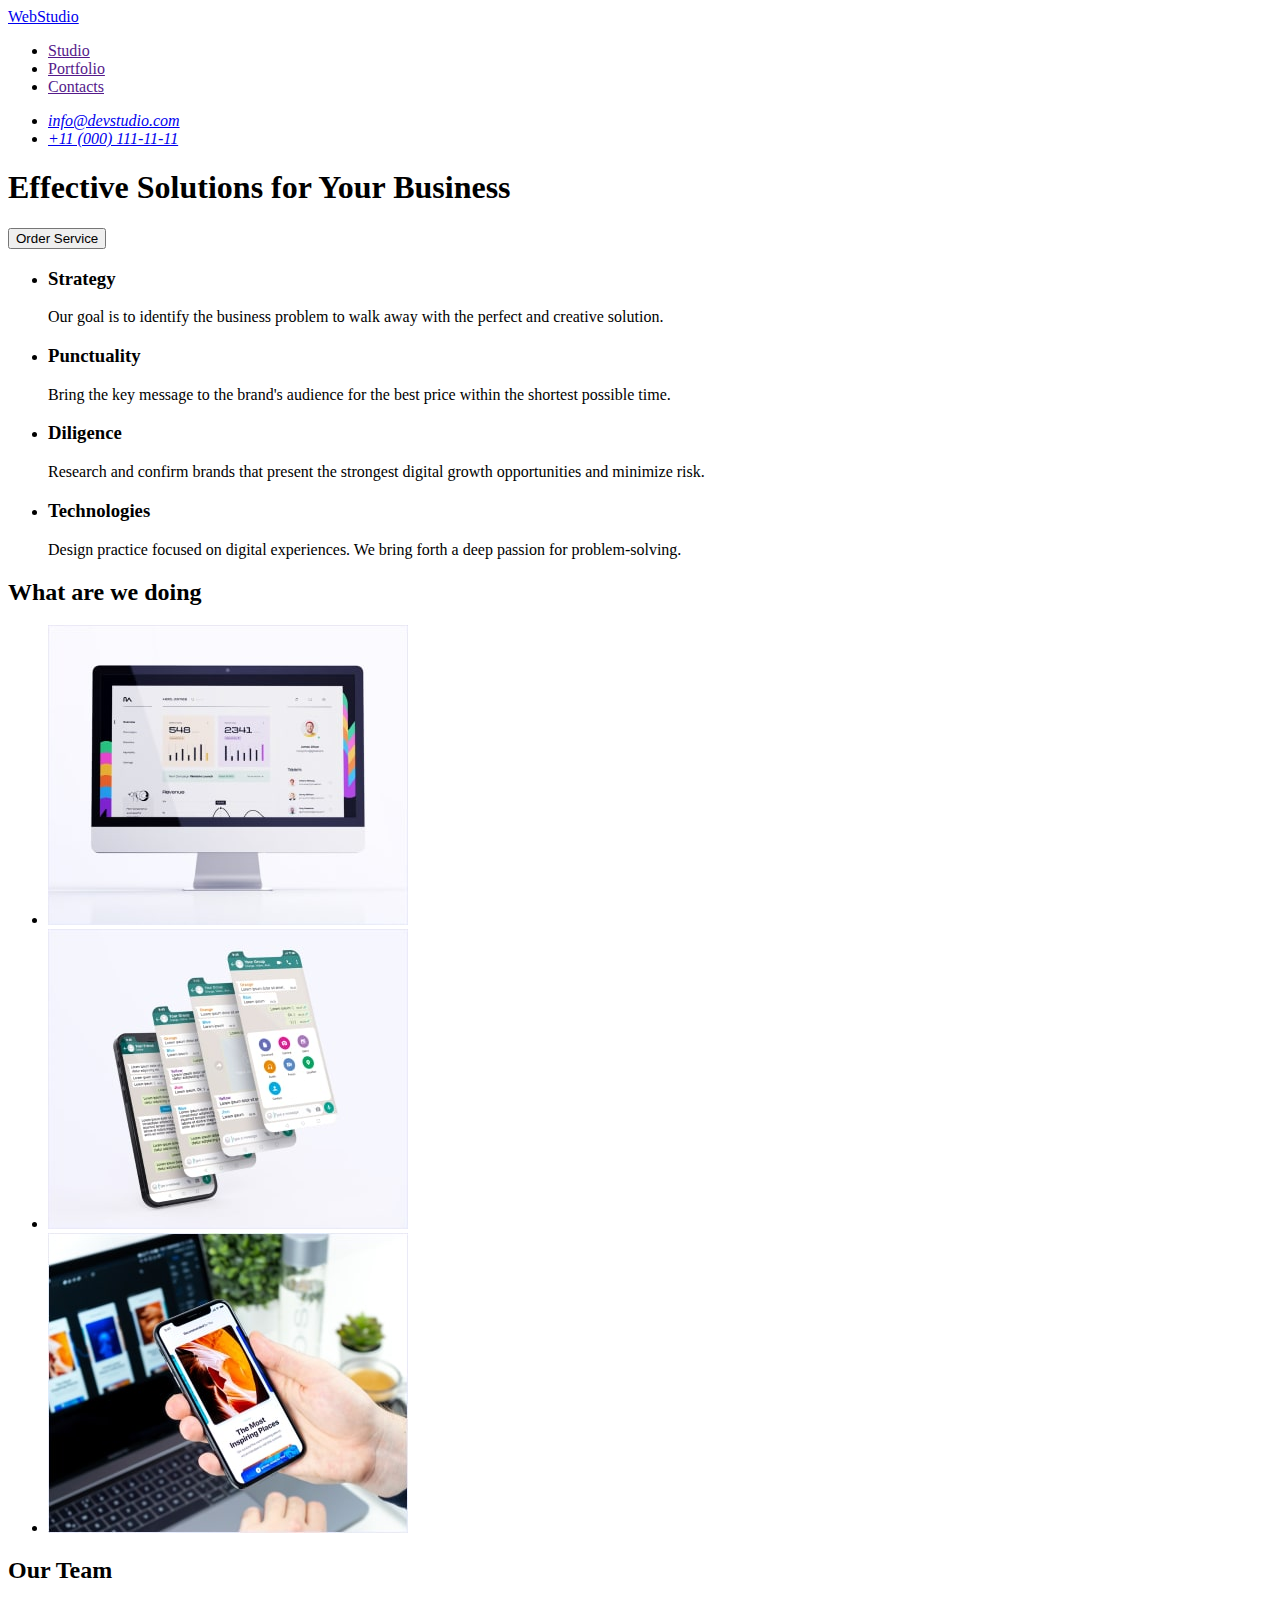
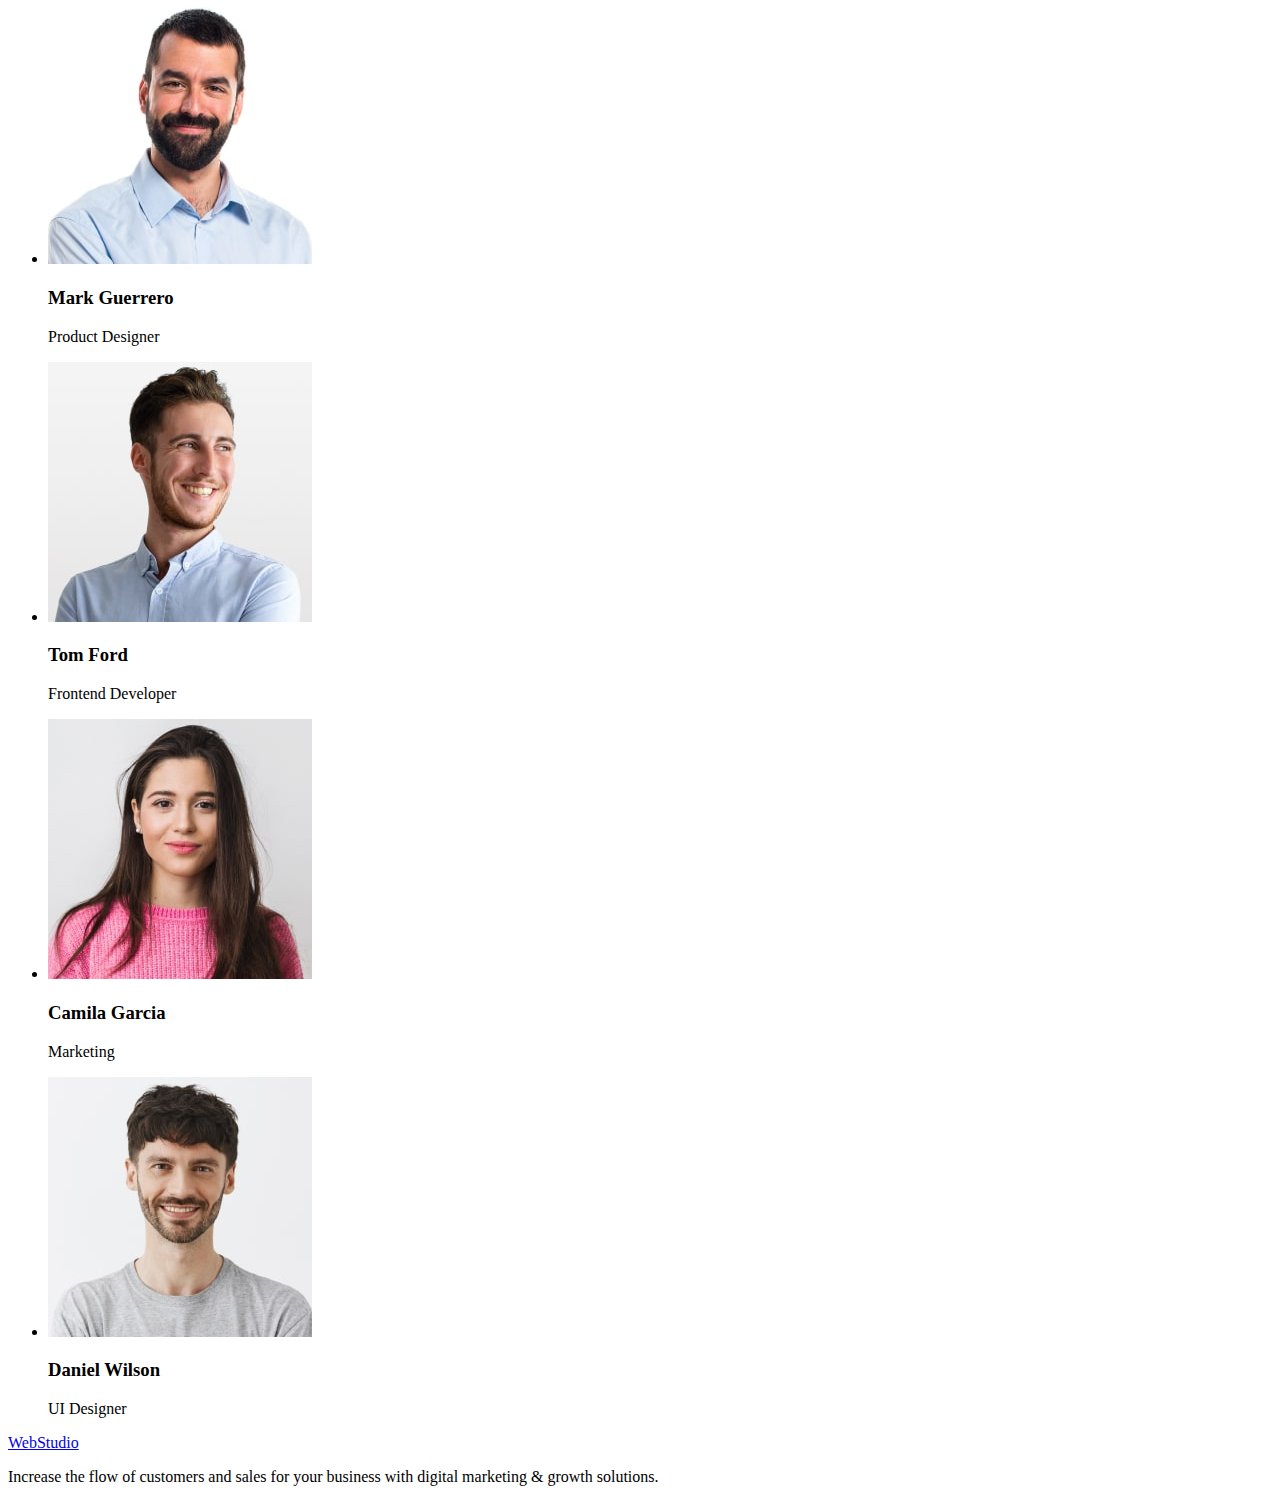
==== index.html @ 64b5d19a "Finished markup of file  portfolio.html" ====
<!DOCTYPE html>
<html lang="en">
  <head>
    <meta charset="UTF-8" />
    <meta http-equiv="X-UA-Compatible" content="IE=edge" />
    <meta name="viewport" content="width=device-width, initial-scale=1.0" />
    <title>WebStudio</title>
    <link rel="stylesheet" href="./css/styles.css" />
  </head>
  <body>
    <header>
      <nav>
        <a href="./index.html">WebStudio</a>
        <ul>
          <li><a href="">Studio</a></li>
          <li><a href="">Portfolio</a></li>
          <li><a href="">Contacts</a></li>
        </ul>
      </nav>
      <address>
        <ul>
          <li><a href="mailto:info@devstudio.com">info@devstudio.com</a></li>
          <li><a href="tel:+110001111111">+11 (000) 111-11-11</a></li>
        </ul>
      </address>
    </header>
    <main>
      <!-- Hero -->
      <section>
        <h1>Effective Solutions for Your Business</h1>
        <button type="button">Order Service</button>
      </section>
      <!-- Our advantages -->
      <section>
        <h2 hidden>Our advantages</h2>
        <ul>
          <li>
            <h3>Strategy</h3>
            <p>
              Our goal is to identify the business problem to walk away with the
              perfect and creative solution.
            </p>
          </li>
          <li>
            <h3>Punctuality</h3>
            <p>
              Bring the key message to the brand's audience for the best price
              within the shortest possible time.
            </p>
          </li>
          <li>
            <h3>Diligence</h3>
            <p>
              Research and confirm brands that present the strongest digital
              growth opportunities and minimize risk.
            </p>
          </li>
          <li>
            <h3>Technologies</h3>
            <p>
              Design practice focused on digital experiences. We bring forth a
              deep passion for problem-solving.
            </p>
          </li>
        </ul>
      </section>
      <!-- What are we doing -->
      <section>
        <h2>What are we doing</h2>
        <ul>
          <li>
            <img
              src="./images/img1-1.jpg"
              alt="Computer"
              width="360"
              height="300"
            />
          </li>
          <li>
            <img
              src="./images/img1-2.jpg"
              alt="Phone"
              width="360"
              height="300"
            />
          </li>
          <li>
            <img
              src="./images/img1-3.jpg"
              alt="Synchronization"
              width="360"
              height="300"
            />
          </li>
        </ul>
      </section>
      <!-- Our team -->
      <section>
        <h2>Our Team</h2>
        <ul>
          <li>
            <img
              src="./images/mark-guerrero.jpg"
              alt="Mark Guerrero"
              width="264"
              height="260"
            />
            <h3>Mark Guerrero</h3>
            <p>Product Designer</p>
          </li>
          <li>
            <img
              src="./images/tom-ford.jpg"
              alt="Tom Ford"
              width="264"
              height="260"
            />
            <h3>Tom Ford</h3>
            <p>Frontend Developer</p>
          </li>
          <li>
            <img
              src="./images/camila-garcia.jpg"
              alt="Camila Garcia"
              width="264"
              height="260"
            />
            <h3>Camila Garcia</h3>
            <p>Marketing</p>
          </li>
          <li>
            <img
              src="./images/daniel-wilson.jpg"
              alt="Daniel Wilson"
              width="264"
              height="260"
            />
            <h3>Daniel Wilson</h3>
            <p>UI Designer</p>
          </li>
        </ul>
      </section>
    </main>
    <footer>
      <a href="./index.html">WebStudio</a>
      <p>
        Increase the flow of customers and sales for your business with digital
        marketing & growth solutions.
      </p>
    </footer>
  </body>
</html>
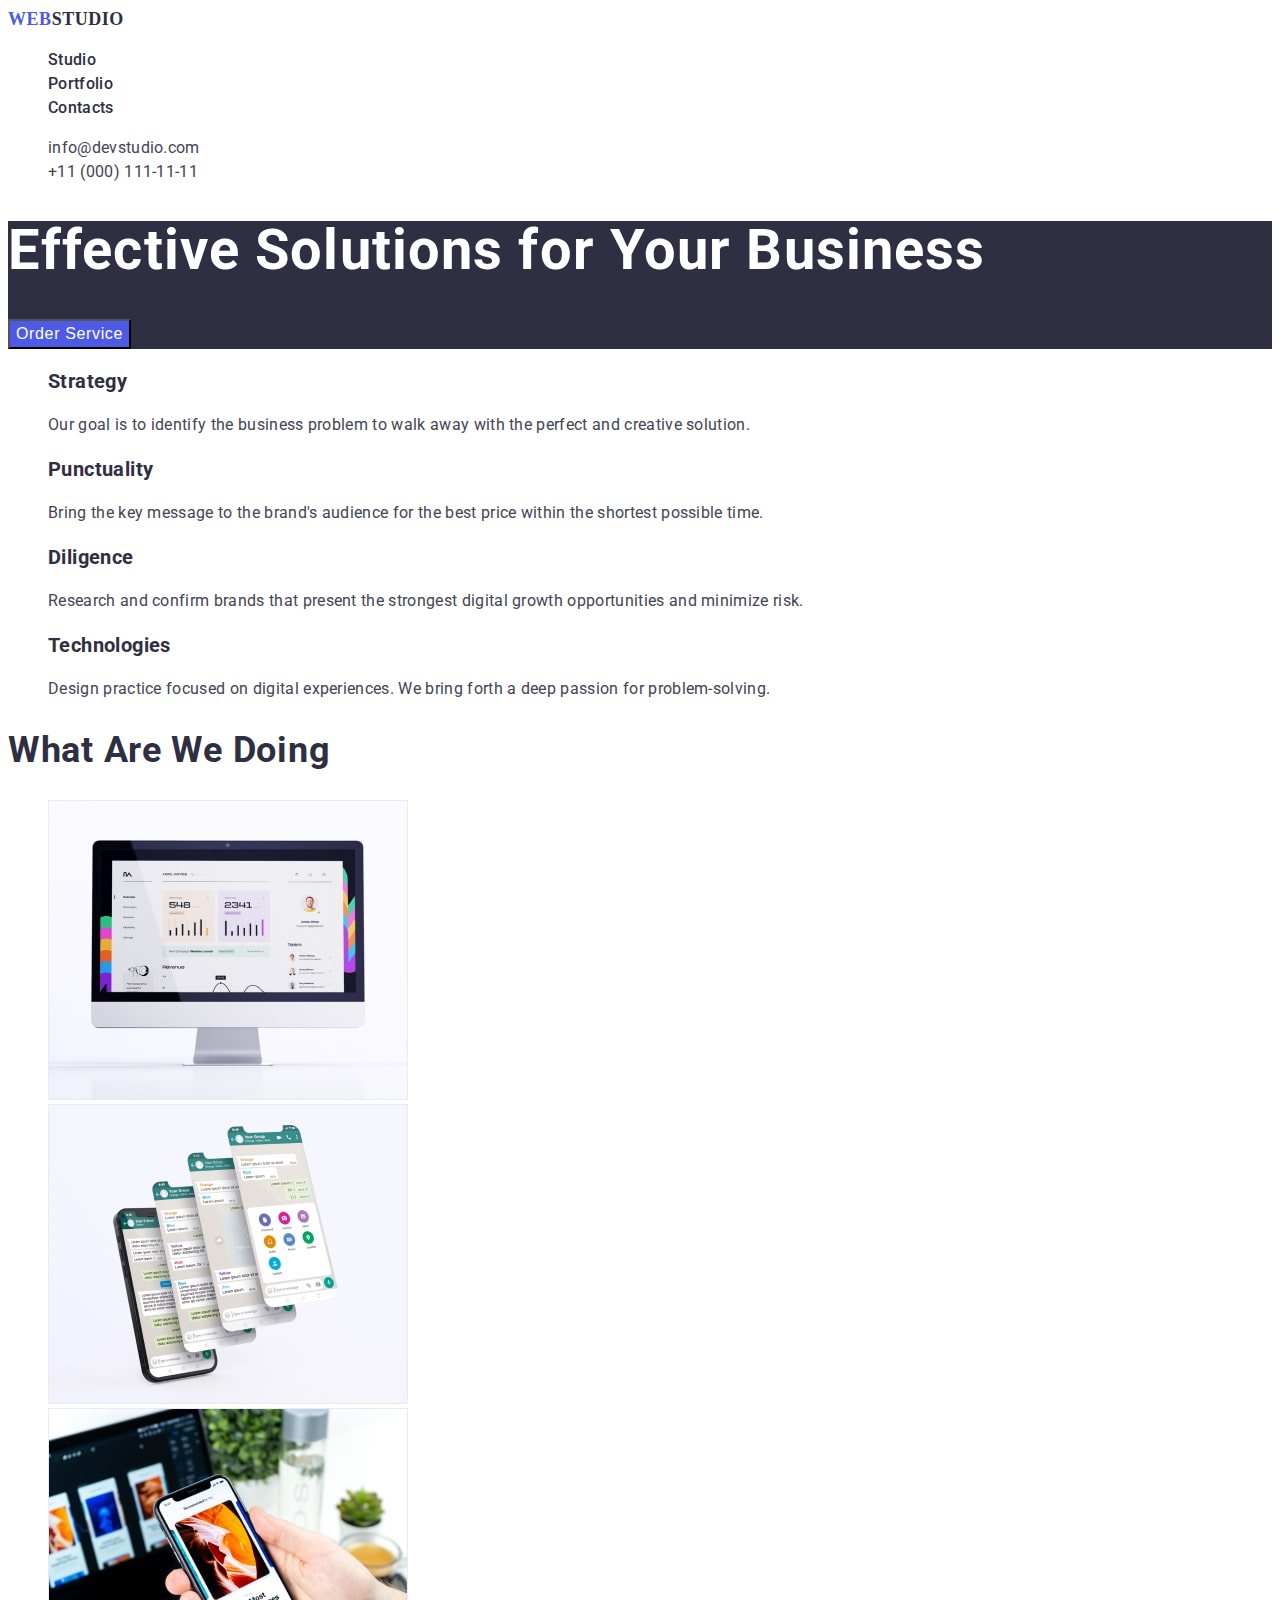
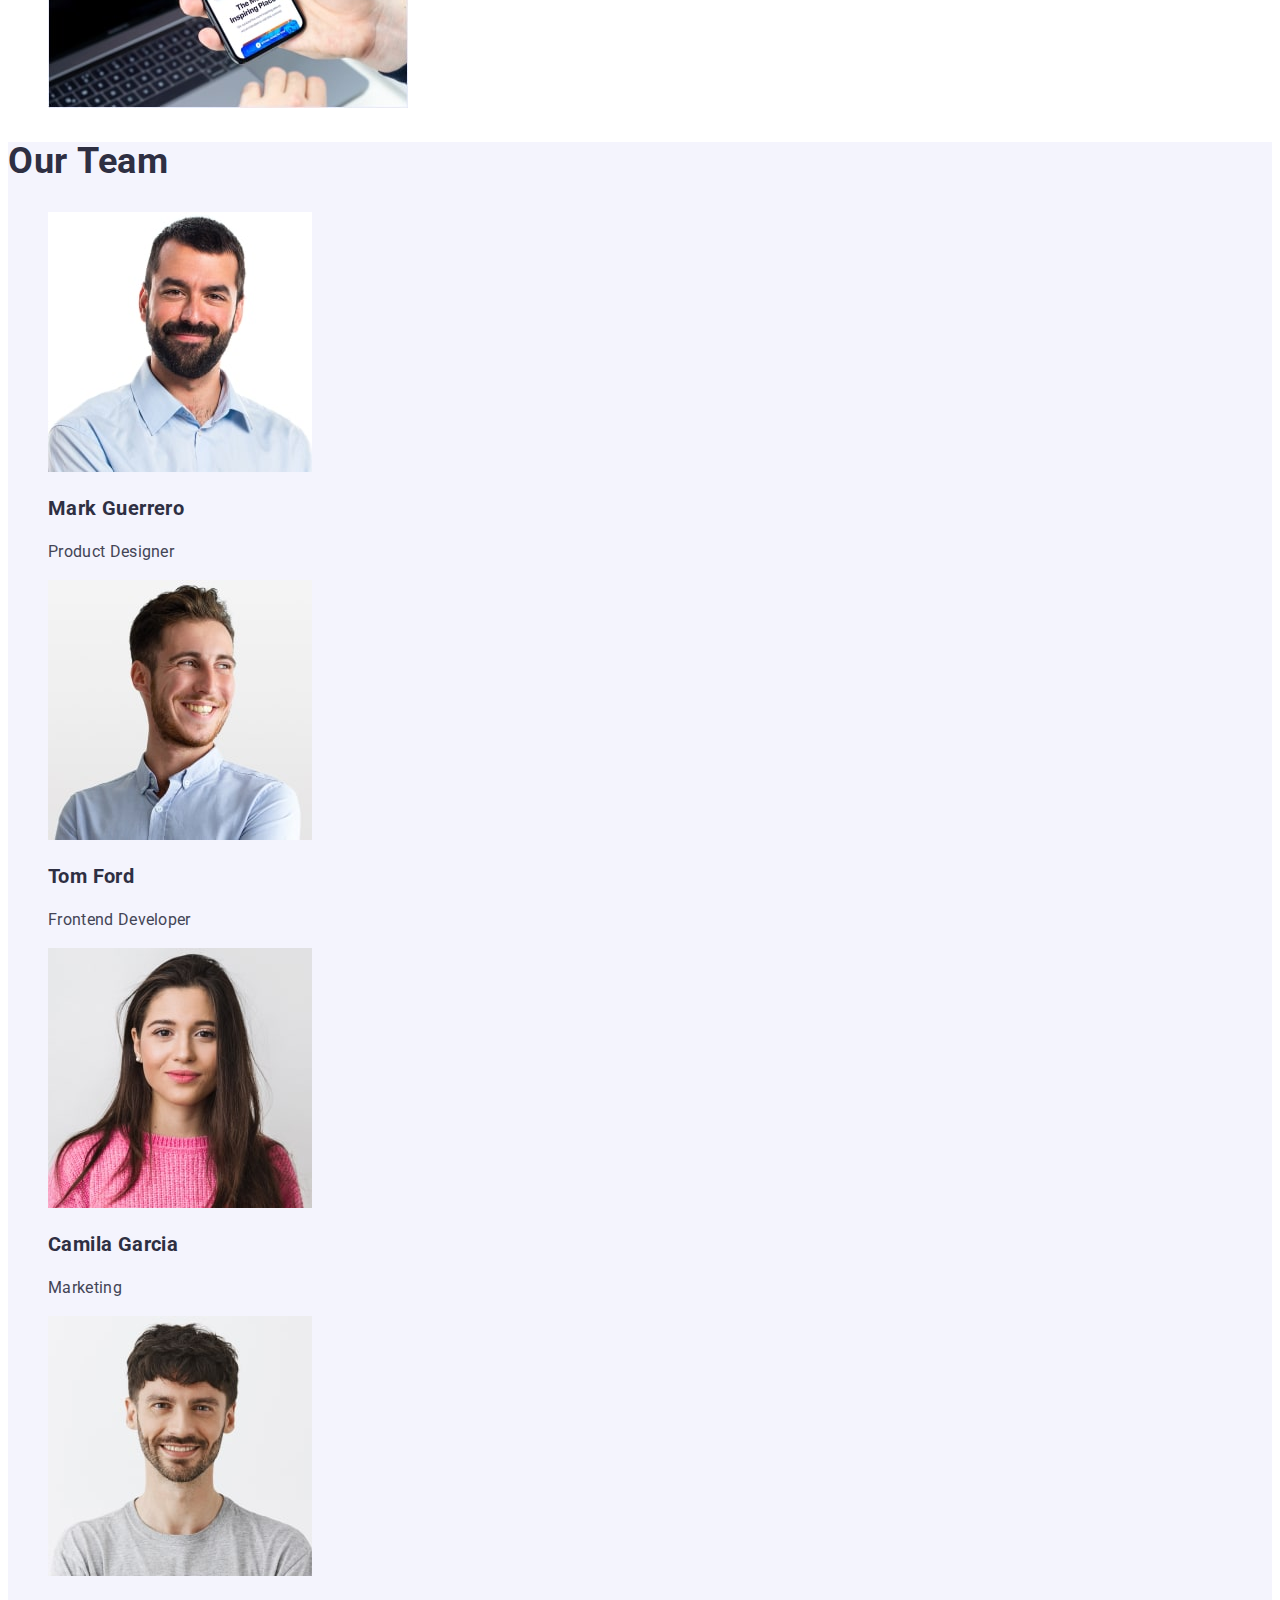
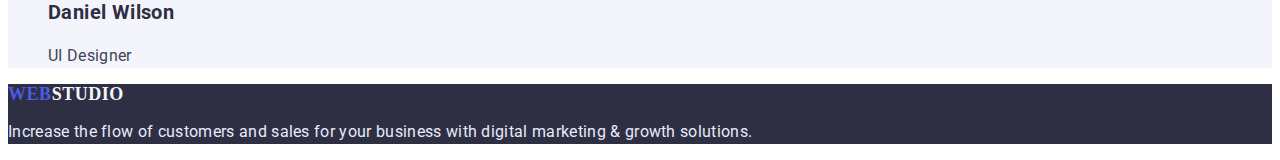
==== commit 7e8f6153: "1-st version" ====
--- a/index.html
+++ b/index.html
@@ -5,59 +5,82 @@
     <meta http-equiv="X-UA-Compatible" content="IE=edge" />
     <meta name="viewport" content="width=device-width, initial-scale=1.0" />
     <title>WebStudio</title>
+    <link rel="preconnect" href="https://fonts.googleapis.com" />
+    <link rel="preconnect" href="https://fonts.gstatic.com" crossorigin />
+    <link
+      href="https://fonts.googleapis.com/css2?family=Roboto+Slab:wght@800&family=Roboto:wght@400;500;700;900&display=swap"
+      rel="stylesheet"
+    />
     <link rel="stylesheet" href="./css/styles.css" />
   </head>
   <body>
-    <header>
-      <nav>
-        <a href="./index.html">WebStudio</a>
-        <ul>
-          <li><a href="">Studio</a></li>
-          <li><a href="">Portfolio</a></li>
-          <li><a href="">Contacts</a></li>
+    <header class="header">
+      <nav class="header-nav">
+        <a class="header-logo link" href="./index.html">
+          Web<span class="rightlogo-header">Studio</span></a
+        >
+        <ul class="header-list list">
+          <li class="header-item">
+            <a class="header-link link" href="">Studio</a>
+          </li>
+          <li class="header-item">
+            <a class="header-link link" href="">Portfolio</a>
+          </li>
+          <li class="header-item">
+            <a class="header-link link" href="">Contacts</a>
+          </li>
         </ul>
       </nav>
       <address>
-        <ul>
-          <li><a href="mailto:info@devstudio.com">info@devstudio.com</a></li>
-          <li><a href="tel:+110001111111">+11 (000) 111-11-11</a></li>
+        <ul class="address-list list">
+          <li>
+            <a class="address-mail link" href="mailto:info@devstudio.com"
+              >info@devstudio.com</a
+            >
+          </li>
+          <li>
+            <a class="address-tel link" href="tel:+110001111111"
+              >+11 (000) 111-11-11</a
+            >
+          </li>
         </ul>
       </address>
     </header>
     <main>
       <!-- Hero -->
-      <section>
-        <h1>Effective Solutions for Your Business</h1>
-        <button type="button">Order Service</button>
+      <section class="hero">
+        <h1 class="hero-title">Effective Solutions for Your Business</h1>
+        <button class="hero-btn" type="button">Order Service</button>
       </section>
+
       <!-- Our advantages -->
-      <section>
+      <section class="advantages">
         <h2 hidden>Our advantages</h2>
-        <ul>
-          <li>
-            <h3>Strategy</h3>
-            <p>
+        <ul class="advantages-list list">
+          <li class="advantages-item">
+            <h3 class="advantages-title">Strategy</h3>
+            <p class="advantages-text">
               Our goal is to identify the business problem to walk away with the
               perfect and creative solution.
             </p>
           </li>
-          <li>
-            <h3>Punctuality</h3>
-            <p>
+          <li class="advantages-item">
+            <h3 class="advantages-title">Punctuality</h3>
+            <p class="advantages-text">
               Bring the key message to the brand's audience for the best price
               within the shortest possible time.
             </p>
           </li>
-          <li>
-            <h3>Diligence</h3>
-            <p>
+          <li class="advantages-item">
+            <h3 class="advantages-title">Diligence</h3>
+            <p class="advantages-text">
               Research and confirm brands that present the strongest digital
               growth opportunities and minimize risk.
             </p>
           </li>
-          <li>
-            <h3>Technologies</h3>
-            <p>
+          <li class="advantages-list">
+            <h3 class="advantages-title">Technologies</h3>
+            <p class="advantages-text">
               Design practice focused on digital experiences. We bring forth a
               deep passion for problem-solving.
             </p>
@@ -66,8 +89,8 @@
       </section>
       <!-- What are we doing -->
       <section>
-        <h2>What are we doing</h2>
-        <ul>
+        <h2 class="doing-title">What are we doing</h2>
+        <ul class="list">
           <li>
             <img
               src="./images/img1-1.jpg"
@@ -95,55 +118,57 @@
         </ul>
       </section>
       <!-- Our team -->
-      <section>
-        <h2>Our Team</h2>
-        <ul>
-          <li>
+      <section class="team">
+        <h2 class="team-title">Our Team</h2>
+        <ul class="team-list list">
+          <li class="member-item">
             <img
               src="./images/mark-guerrero.jpg"
               alt="Mark Guerrero"
               width="264"
               height="260"
             />
-            <h3>Mark Guerrero</h3>
-            <p>Product Designer</p>
+            <h3 class="member-title">Mark Guerrero</h3>
+            <p class="member-text">Product Designer</p>
           </li>
-          <li>
+          <li class="member-item">
             <img
               src="./images/tom-ford.jpg"
               alt="Tom Ford"
               width="264"
               height="260"
             />
-            <h3>Tom Ford</h3>
-            <p>Frontend Developer</p>
+            <h3 class="member-title">Tom Ford</h3>
+            <p class="member-text">Frontend Developer</p>
           </li>
-          <li>
+          <li class="member-item">
             <img
               src="./images/camila-garcia.jpg"
               alt="Camila Garcia"
               width="264"
               height="260"
             />
-            <h3>Camila Garcia</h3>
-            <p>Marketing</p>
+            <h3 class="member-title">Camila Garcia</h3>
+            <p class="member-text">Marketing</p>
           </li>
-          <li>
+          <li class="member-item">
             <img
               src="./images/daniel-wilson.jpg"
               alt="Daniel Wilson"
               width="264"
               height="260"
             />
-            <h3>Daniel Wilson</h3>
-            <p>UI Designer</p>
+            <h3 class="member-title">Daniel Wilson</h3>
+            <p class="member-text">UI Designer</p>
           </li>
         </ul>
       </section>
     </main>
-    <footer>
-      <a href="./index.html">WebStudio</a>
-      <p>
+    <footer class="footer">
+      <a class="footer-logo link" href="./index.html"
+        >Web<span class="rightlogo-footer">Studio</span></a
+      >
+      <p class="footer-text">
         Increase the flow of customers and sales for your business with digital
         marketing & growth solutions.
       </p>
--- a/css/styles.css
+++ b/css/styles.css
@@ -0,0 +1,167 @@
+:root {
+  --leftpart-logo: #4d5ae5;
+  --rightlogo-header: #2e2f42;
+  --nav-text-color: #2e2f42;
+  --address-text-color: #434455;
+  --hov-foc: #404bbf;
+  --hero-footer-background: #2e2f42;
+  --hero-title: #ffffff;
+  --hero-btn-text: #ffffff;
+  --hero-btn-background: #4d5ae5;
+  --team-background: #f4f4fd;
+  --h2-title: #2e2f42;
+  --h3-title: #2e2f42;
+  --advantages-text: #434455;
+  --footer-text: #e7e9fc;
+  --rightlogo-footer: #f4f4fd;
+}
+
+body {
+  font-family: 'Roboto', sans-serif;
+  font-weight: 500;
+  font-style: normal;
+  background-color: #ffffff;
+}
+
+.link {
+  text-decoration: none;
+}
+
+.list {
+  list-style: none;
+}
+
+/* Menu nav, address */
+.header-logo {
+  font-family: 'Raleway';
+  font-weight: 800;
+  font-size: 18px;
+  line-height: 1.33;
+  align-items: center;
+  letter-spacing: 0.03em;
+  text-transform: uppercase;
+  color: var(--leftpart-logo);
+}
+
+.rightlogo-header {
+  font-family: 'Raleway';
+  font-weight: 800;
+  font-size: 18px;
+  line-height: 1.33;
+  align-items: center;
+  letter-spacing: 0.03em;
+  text-transform: uppercase;
+  color: var(--rightlogo-header);
+}
+
+.header-link {
+  font-size: 16px;
+  line-height: 1.5;
+  letter-spacing: 0.02em;
+  color: var(--nav-text-color);
+}
+
+.header-link:is(:hover, :focus),
+.address-mail:is(:hover, :focus),
+.address-tel:is(:hover, :focus) {
+  color: var(--hov-foc);
+}
+
+.address-mail,
+.address-tel {
+  font-style: normal;
+  font-weight: 400;
+  font-size: 16px;
+  line-height: 1.5;
+  letter-spacing: 0.02em;
+  color: var(--address-text-color);
+}
+
+/* Hero */
+.hero {
+  background-color: var(--hero-footer-background);
+}
+
+.hero-title {
+  font-weight: 700;
+  font-size: 56px;
+  line-height: 1.07;
+  letter-spacing: 0.02em;
+  color: var(--hero-title);
+}
+
+.hero-btn {
+  background-color: var(--hero-btn-background);
+  font-size: 16px;
+  line-height: 1.5;
+  letter-spacing: 0.04em;
+  color: var(--hero-btn-text);
+}
+
+.hero-btn:is(:hover, :focus) {
+  background-color: var(--hov-foc);
+}
+
+/* Our advantages */
+.advantages-title,
+.member-title {
+  font-size: 20px;
+  line-height: 1.2;
+  letter-spacing: 0.02em;
+  color: var(--h3-title);
+}
+
+.advantages-text,
+.member-text {
+  font-weight: 400;
+  font-size: 16px;
+  line-height: 1.5;
+  letter-spacing: 0.02em;
+  color: var(--advantages-text);
+}
+
+/* What are we doing, Our team */
+.team {
+  background-color: var(--team-background);
+}
+.doing-title,
+.team-title {
+  font-weight: 700;
+  font-size: 36px;
+  line-height: 1.1;
+  letter-spacing: 0.02em;
+  text-transform: capitalize;
+  color: var(--h2-title);
+}
+
+.footer {
+  background-color: var(--hero-footer-background);
+}
+
+.footer-logo,
+.rightlogo-footer {
+  font-family: 'Raleway';
+  font-style: normal;
+  font-weight: 800;
+  font-size: 18px;
+  line-height: 1.16;
+  align-items: center;
+  letter-spacing: 0.03em;
+  text-transform: uppercase;
+}
+
+.footer-logo {
+  color: var(--leftpart-logo);
+}
+
+.rightlogo-footer {
+  color: var(--rightlogo-footer);
+}
+
+.footer-text {
+  font-weight: 400;
+  font-size: 16px;
+  line-height: 1.5;
+  letter-spacing: 0.02em;
+  color: var(--footer-text);
+}
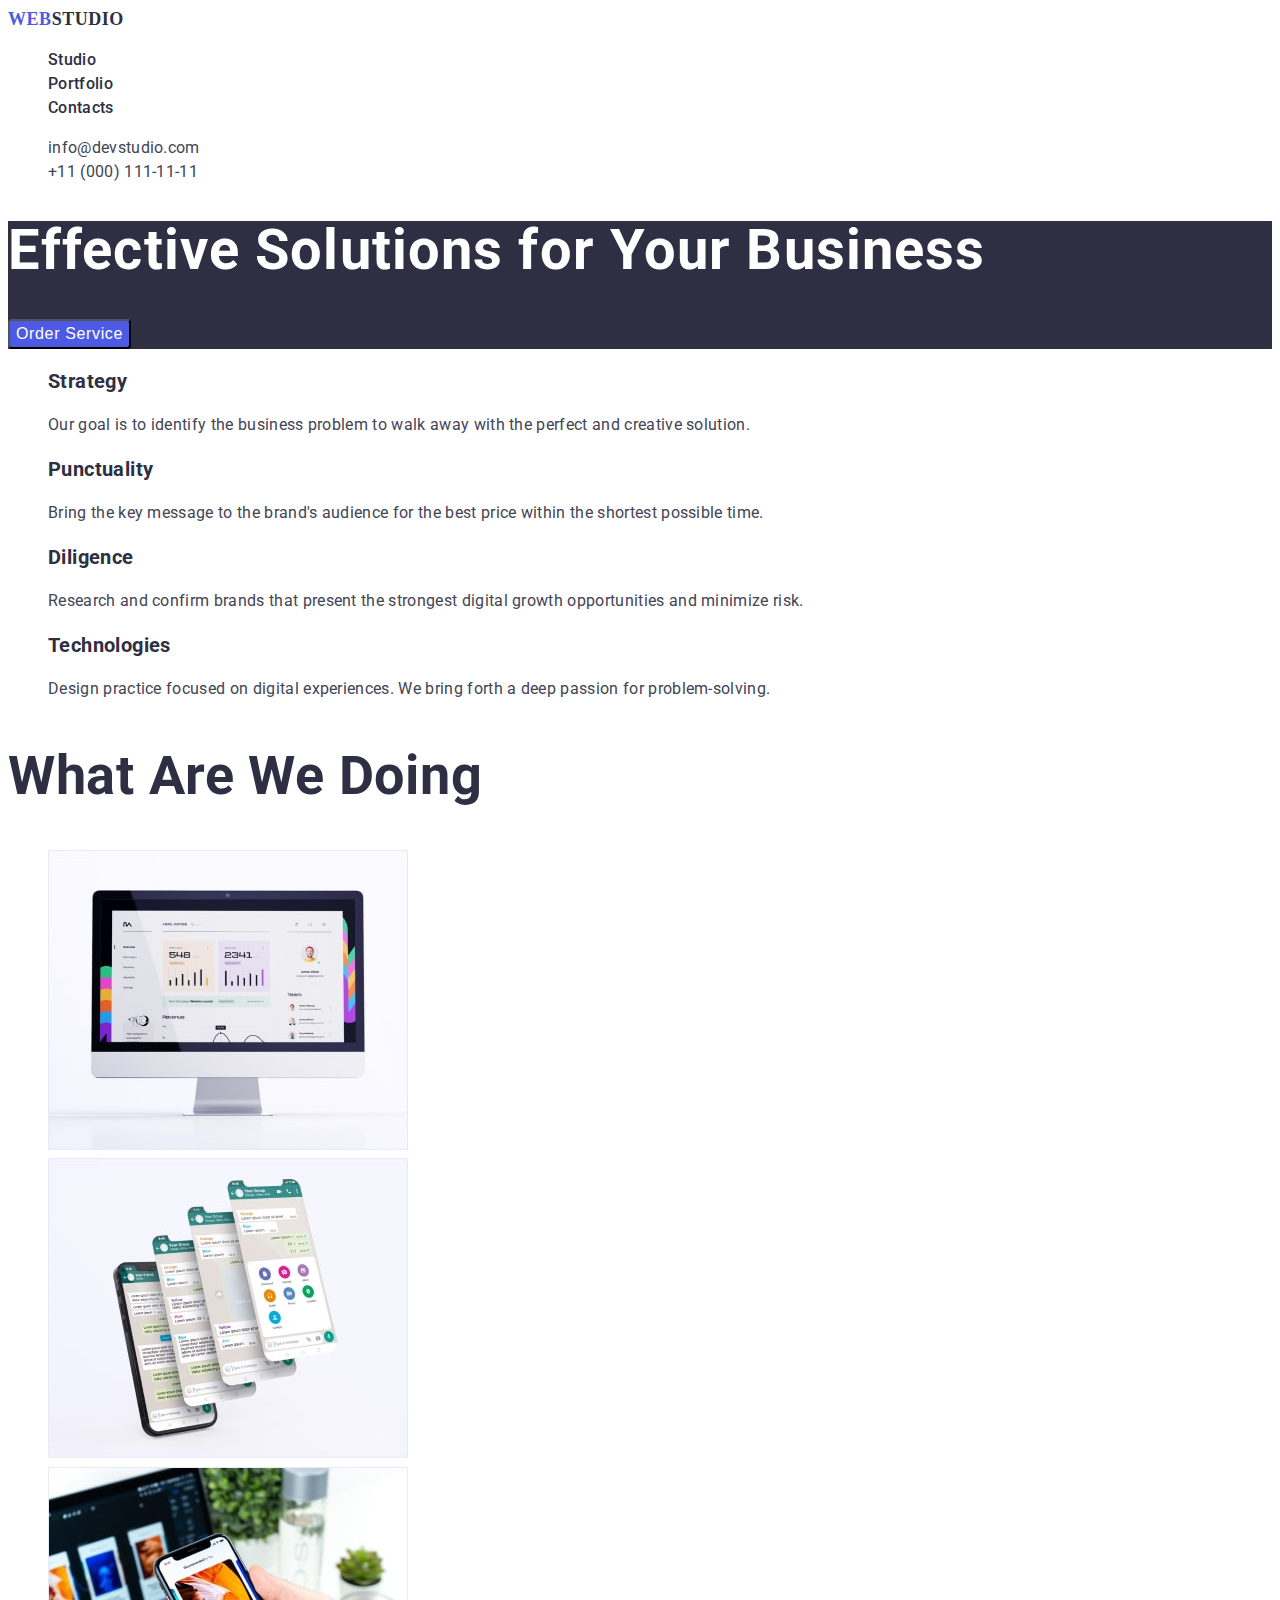
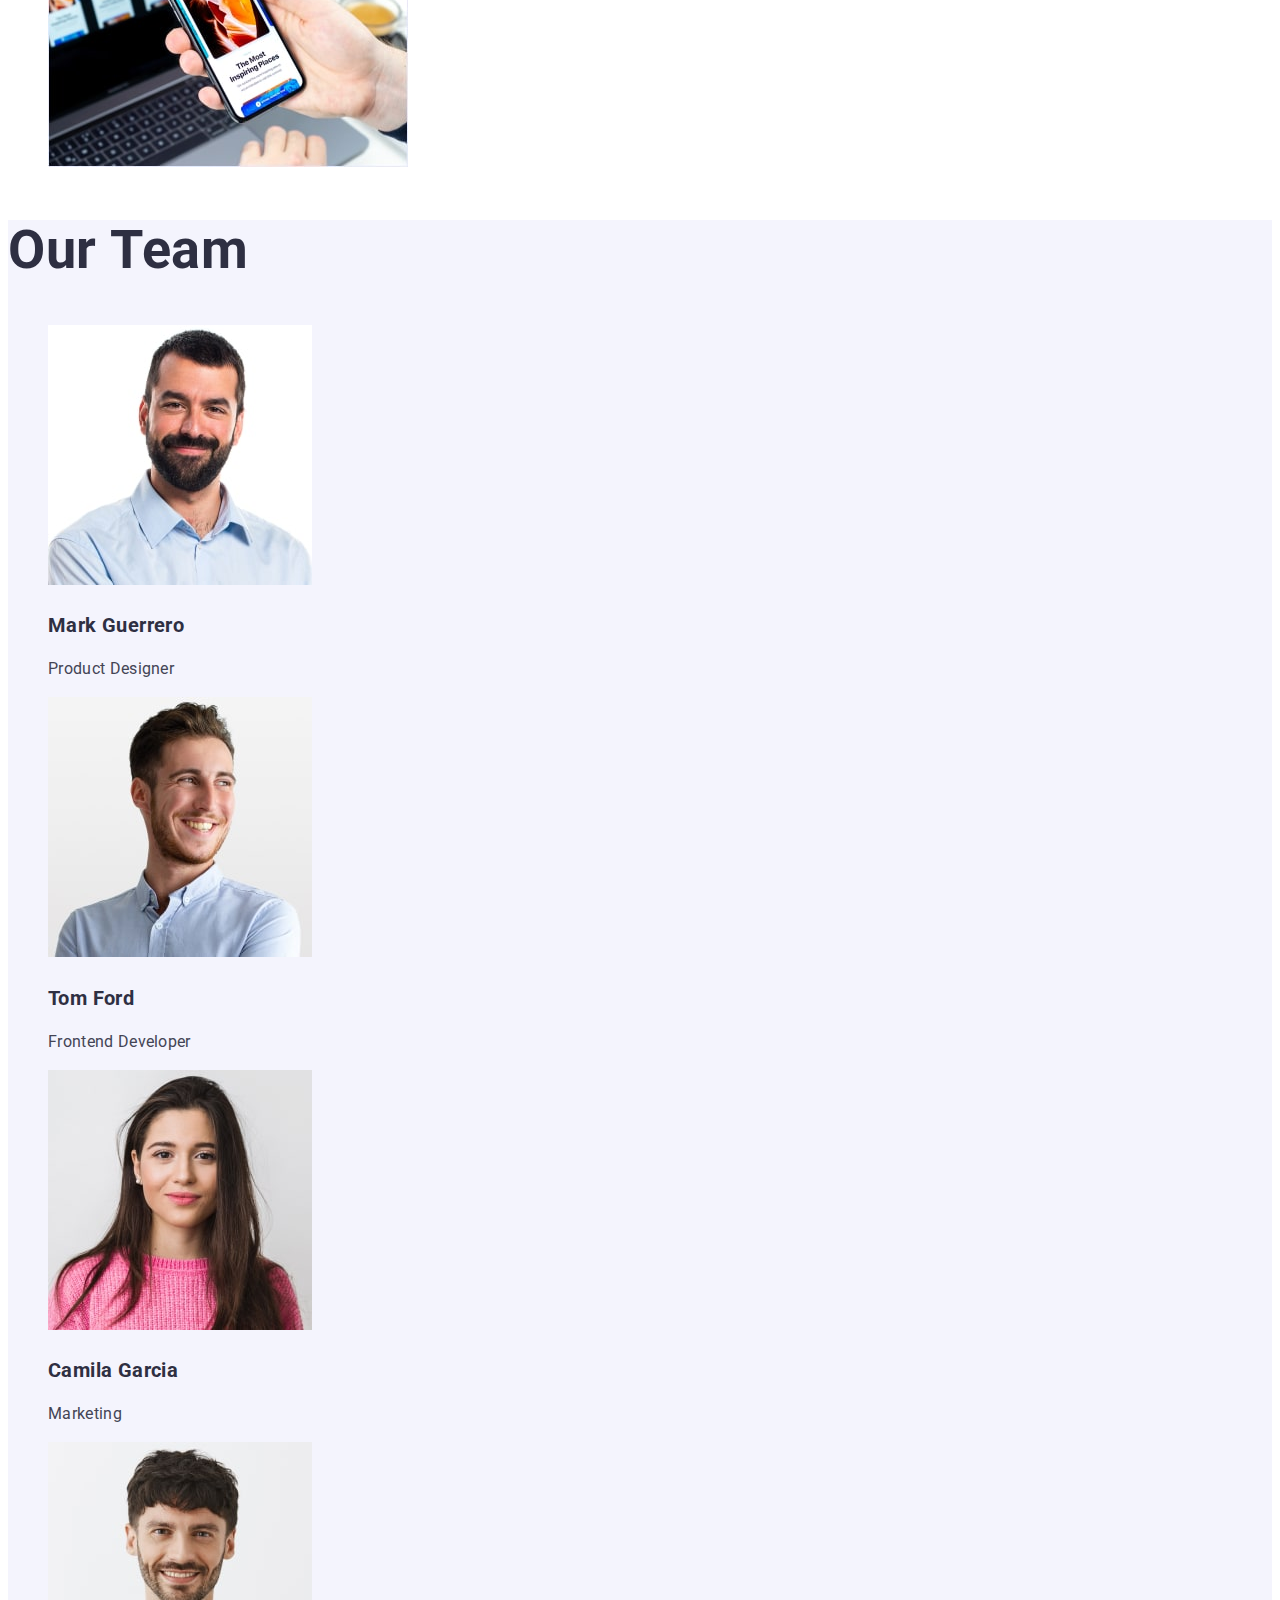
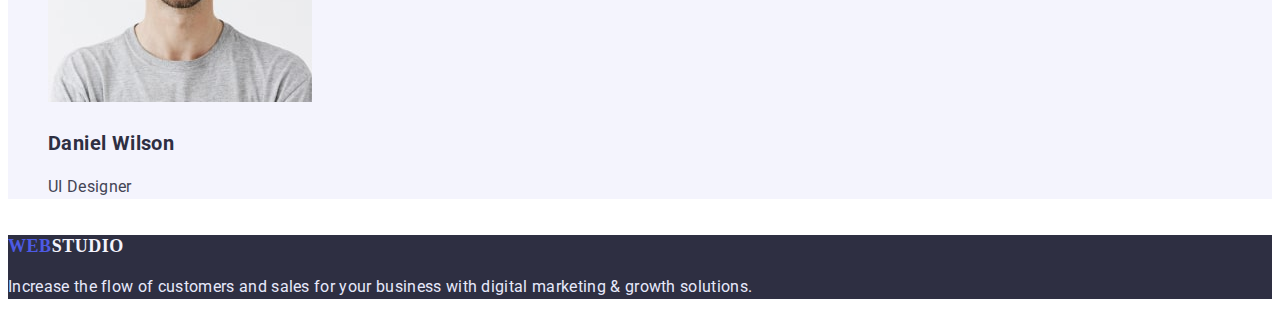
==== commit c2a11ea5: "Seond version" ====
--- a/index.html
+++ b/index.html
@@ -16,30 +16,30 @@
   <body>
     <header class="header">
       <nav class="header-nav">
-        <a class="header-logo link" href="./index.html">
-          Web<span class="rightlogo-header">Studio</span></a
+        <a class="logo link" href="./index.html">
+          Web<span class="studio-header-logo">Studio</span></a
         >
-        <ul class="header-list list">
-          <li class="header-item">
+        <ul class="list">
+          <li>
             <a class="header-link link" href="">Studio</a>
           </li>
-          <li class="header-item">
+          <li>
             <a class="header-link link" href="">Portfolio</a>
           </li>
-          <li class="header-item">
+          <li>
             <a class="header-link link" href="">Contacts</a>
           </li>
         </ul>
       </nav>
       <address>
-        <ul class="address-list list">
+        <ul class="list">
           <li>
-            <a class="address-mail link" href="mailto:info@devstudio.com"
+            <a class="address-link link" href="mailto:info@devstudio.com"
               >info@devstudio.com</a
             >
           </li>
           <li>
-            <a class="address-tel link" href="tel:+110001111111"
+            <a class="address-link link" href="tel:+110001111111"
               >+11 (000) 111-11-11</a
             >
           </li>
@@ -56,29 +56,29 @@
       <!-- Our advantages -->
       <section class="advantages">
         <h2 hidden>Our advantages</h2>
-        <ul class="advantages-list list">
-          <li class="advantages-item">
+        <ul class="list">
+          <li>
             <h3 class="advantages-title">Strategy</h3>
             <p class="advantages-text">
               Our goal is to identify the business problem to walk away with the
               perfect and creative solution.
             </p>
           </li>
-          <li class="advantages-item">
+          <li>
             <h3 class="advantages-title">Punctuality</h3>
             <p class="advantages-text">
               Bring the key message to the brand's audience for the best price
               within the shortest possible time.
             </p>
           </li>
-          <li class="advantages-item">
+          <li>
             <h3 class="advantages-title">Diligence</h3>
             <p class="advantages-text">
               Research and confirm brands that present the strongest digital
               growth opportunities and minimize risk.
             </p>
           </li>
-          <li class="advantages-list">
+          <li>
             <h3 class="advantages-title">Technologies</h3>
             <p class="advantages-text">
               Design practice focused on digital experiences. We bring forth a
@@ -88,8 +88,8 @@
         </ul>
       </section>
       <!-- What are we doing -->
-      <section>
-        <h2 class="doing-title">What are we doing</h2>
+      <section class="second-section-title">
+        <h2>What are we doing</h2>
         <ul class="list">
           <li>
             <img
@@ -118,10 +118,10 @@
         </ul>
       </section>
       <!-- Our team -->
-      <section class="team">
-        <h2 class="team-title">Our Team</h2>
-        <ul class="team-list list">
-          <li class="member-item">
+      <section class="team second-section-title">
+        <h2>Our Team</h2>
+        <ul class="list">
+          <li>
             <img
               src="./images/mark-guerrero.jpg"
               alt="Mark Guerrero"
@@ -131,7 +131,7 @@
             <h3 class="member-title">Mark Guerrero</h3>
             <p class="member-text">Product Designer</p>
           </li>
-          <li class="member-item">
+          <li>
             <img
               src="./images/tom-ford.jpg"
               alt="Tom Ford"
@@ -141,7 +141,7 @@
             <h3 class="member-title">Tom Ford</h3>
             <p class="member-text">Frontend Developer</p>
           </li>
-          <li class="member-item">
+          <li>
             <img
               src="./images/camila-garcia.jpg"
               alt="Camila Garcia"
@@ -151,7 +151,7 @@
             <h3 class="member-title">Camila Garcia</h3>
             <p class="member-text">Marketing</p>
           </li>
-          <li class="member-item">
+          <li>
             <img
               src="./images/daniel-wilson.jpg"
               alt="Daniel Wilson"
@@ -165,8 +165,9 @@
       </section>
     </main>
     <footer class="footer">
-      <a class="footer-logo link" href="./index.html"
-        >Web<span class="rightlogo-footer">Studio</span></a
+      <a class="logo link" href="./index.html">
+        <span class="web-footer-logo">Web</span
+        ><span class="studio-footer-logo">Studio</span></a
       >
       <p class="footer-text">
         Increase the flow of customers and sales for your business with digital
--- a/css/styles.css
+++ b/css/styles.css
@@ -1,26 +1,22 @@
 :root {
-  --leftpart-logo: #4d5ae5;
-  --rightlogo-header: #2e2f42;
-  --nav-text-color: #2e2f42;
-  --address-text-color: #434455;
-  --hov-foc: #404bbf;
-  --hero-footer-background: #2e2f42;
-  --hero-title: #ffffff;
-  --hero-btn-text: #ffffff;
-  --hero-btn-background: #4d5ae5;
-  --team-background: #f4f4fd;
-  --h2-title: #2e2f42;
-  --h3-title: #2e2f42;
-  --advantages-text: #434455;
-  --footer-text: #e7e9fc;
-  --rightlogo-footer: #f4f4fd;
+  --color-iris: #4d5ae5;
+  --color-ocean: #404bbf;
+  --color-navy-blue: #2e2f42;
+  --color-green: #31d0aa;
+  --color-slate: #434455;
+  --color-light-slate: #8e8f99;
+  --color-cornflower: #e7e9fc;
+  --color-cloud: #f4f4fd;
+  --color-navy-blue-modal: #2e2f42;
+  --color-grey: #2e2f42;
+  --color-white: #ffffff;
 }
 
 body {
   font-family: 'Roboto', sans-serif;
   font-weight: 500;
   font-style: normal;
-  background-color: #ffffff;
+  background-color: var(--color-white);
 }
 
 .link {
@@ -31,55 +27,55 @@
   list-style: none;
 }
 
-/* Menu nav, address */
-.header-logo {
+/* Logo */
+.logo {
   font-family: 'Raleway';
   font-weight: 800;
   font-size: 18px;
   line-height: 1.33;
-  align-items: center;
   letter-spacing: 0.03em;
   text-transform: uppercase;
-  color: var(--leftpart-logo);
+  color: var(--color-iris);
 }
 
-.rightlogo-header {
-  font-family: 'Raleway';
-  font-weight: 800;
-  font-size: 18px;
-  line-height: 1.33;
-  align-items: center;
-  letter-spacing: 0.03em;
-  text-transform: uppercase;
-  color: var(--rightlogo-header);
+.studio-header-logo {
+  color: var(--color-navy-blue);
 }
+
+.web-footer-logo,
+.studio-footer-logo {
+  line-height: 1.16;
+}
+
+.studio-footer-logo {
+  color: var(--color-cloud);
+}
+
+/* Menu nav, address */
 
 .header-link {
   font-size: 16px;
   line-height: 1.5;
   letter-spacing: 0.02em;
-  color: var(--nav-text-color);
+  color: var(--color-navy-blue);
 }
 
-.header-link:is(:hover, :focus),
-.address-mail:is(:hover, :focus),
-.address-tel:is(:hover, :focus) {
-  color: var(--hov-foc);
-}
-
-.address-mail,
-.address-tel {
+.address-link {
   font-style: normal;
   font-weight: 400;
   font-size: 16px;
   line-height: 1.5;
   letter-spacing: 0.02em;
-  color: var(--address-text-color);
+  color: var(--color-slate);
+}
+.header-link:is(:hover, :focus),
+.address-link:is(:hover, :focus) {
+  color: var(--color-ocean);
 }
 
 /* Hero */
 .hero {
-  background-color: var(--hero-footer-background);
+  background-color: var(--color-navy-blue);
 }
 
 .hero-title {
@@ -87,75 +83,67 @@
   font-size: 56px;
   line-height: 1.07;
   letter-spacing: 0.02em;
-  color: var(--hero-title);
+  color: var(--color-white);
 }
 
 .hero-btn {
-  background-color: var(--hero-btn-background);
+  background-color: var(--color-iris);
   font-size: 16px;
   line-height: 1.5;
   letter-spacing: 0.04em;
-  color: var(--hero-btn-text);
+  color: var(--color-white);
+  border-radius: 4px;
 }
 
 .hero-btn:is(:hover, :focus) {
-  background-color: var(--hov-foc);
+  background-color: var(--color-ocean);
 }
 
-/* Our advantages */
+/* Our advantages, team, portfolio */
+
 .advantages-title,
-.member-title {
+.member-title,
+.portfolio-title {
   font-size: 20px;
   line-height: 1.2;
   letter-spacing: 0.02em;
-  color: var(--h3-title);
+  color: var(--color-navy-blue);
+}
+
+.portfolio-title {
+  font-weight: inherit;
 }
 
 .advantages-text,
-.member-text {
+.member-text,
+.portfolio-text {
   font-weight: 400;
   font-size: 16px;
   line-height: 1.5;
   letter-spacing: 0.02em;
-  color: var(--advantages-text);
+  color: var(--color-slate);
 }
 
 /* What are we doing, Our team */
 .team {
-  background-color: var(--team-background);
+  background-color: var(--color-cloud);
 }
-.doing-title,
-.team-title {
+
+.second-section-title {
   font-weight: 700;
   font-size: 36px;
   line-height: 1.1;
   letter-spacing: 0.02em;
   text-transform: capitalize;
-  color: var(--h2-title);
+  color: var(--color-navy-blue);
+}
+
+.portfolio-link:is(:hover, :focus) {
+  background-color: var(--color-ocean);
 }
 
 .footer {
-  background-color: var(--hero-footer-background);
-}
-
-.footer-logo,
-.rightlogo-footer {
-  font-family: 'Raleway';
-  font-style: normal;
-  font-weight: 800;
-  font-size: 18px;
-  line-height: 1.16;
-  align-items: center;
-  letter-spacing: 0.03em;
-  text-transform: uppercase;
-}
-
-.footer-logo {
-  color: var(--leftpart-logo);
-}
-
-.rightlogo-footer {
-  color: var(--rightlogo-footer);
+  background-color: var(--color-navy-blue);
 }
 
 .footer-text {
@@ -163,5 +151,24 @@
   font-size: 16px;
   line-height: 1.5;
   letter-spacing: 0.02em;
-  color: var(--footer-text);
+  color: var(--color-cornflower);
 }
+
+/* Filter buttons */
+
+.filter-btn {
+  background-color: var(--color-cornflower);
+  font-family: inherit;
+  font-weight: inherit;
+  font-size: 16px;
+  line-height: 1.5;
+  letter-spacing: 0.04em;
+  color: var(--color-iris);
+  border: 1px solid var(--color-cornflower);
+  border-radius: 4px;
+}
+
+.filter-btn:is(:hover, :focus) {
+  background-color: var(--color-ocean);
+  color: var(--color-white);
+}
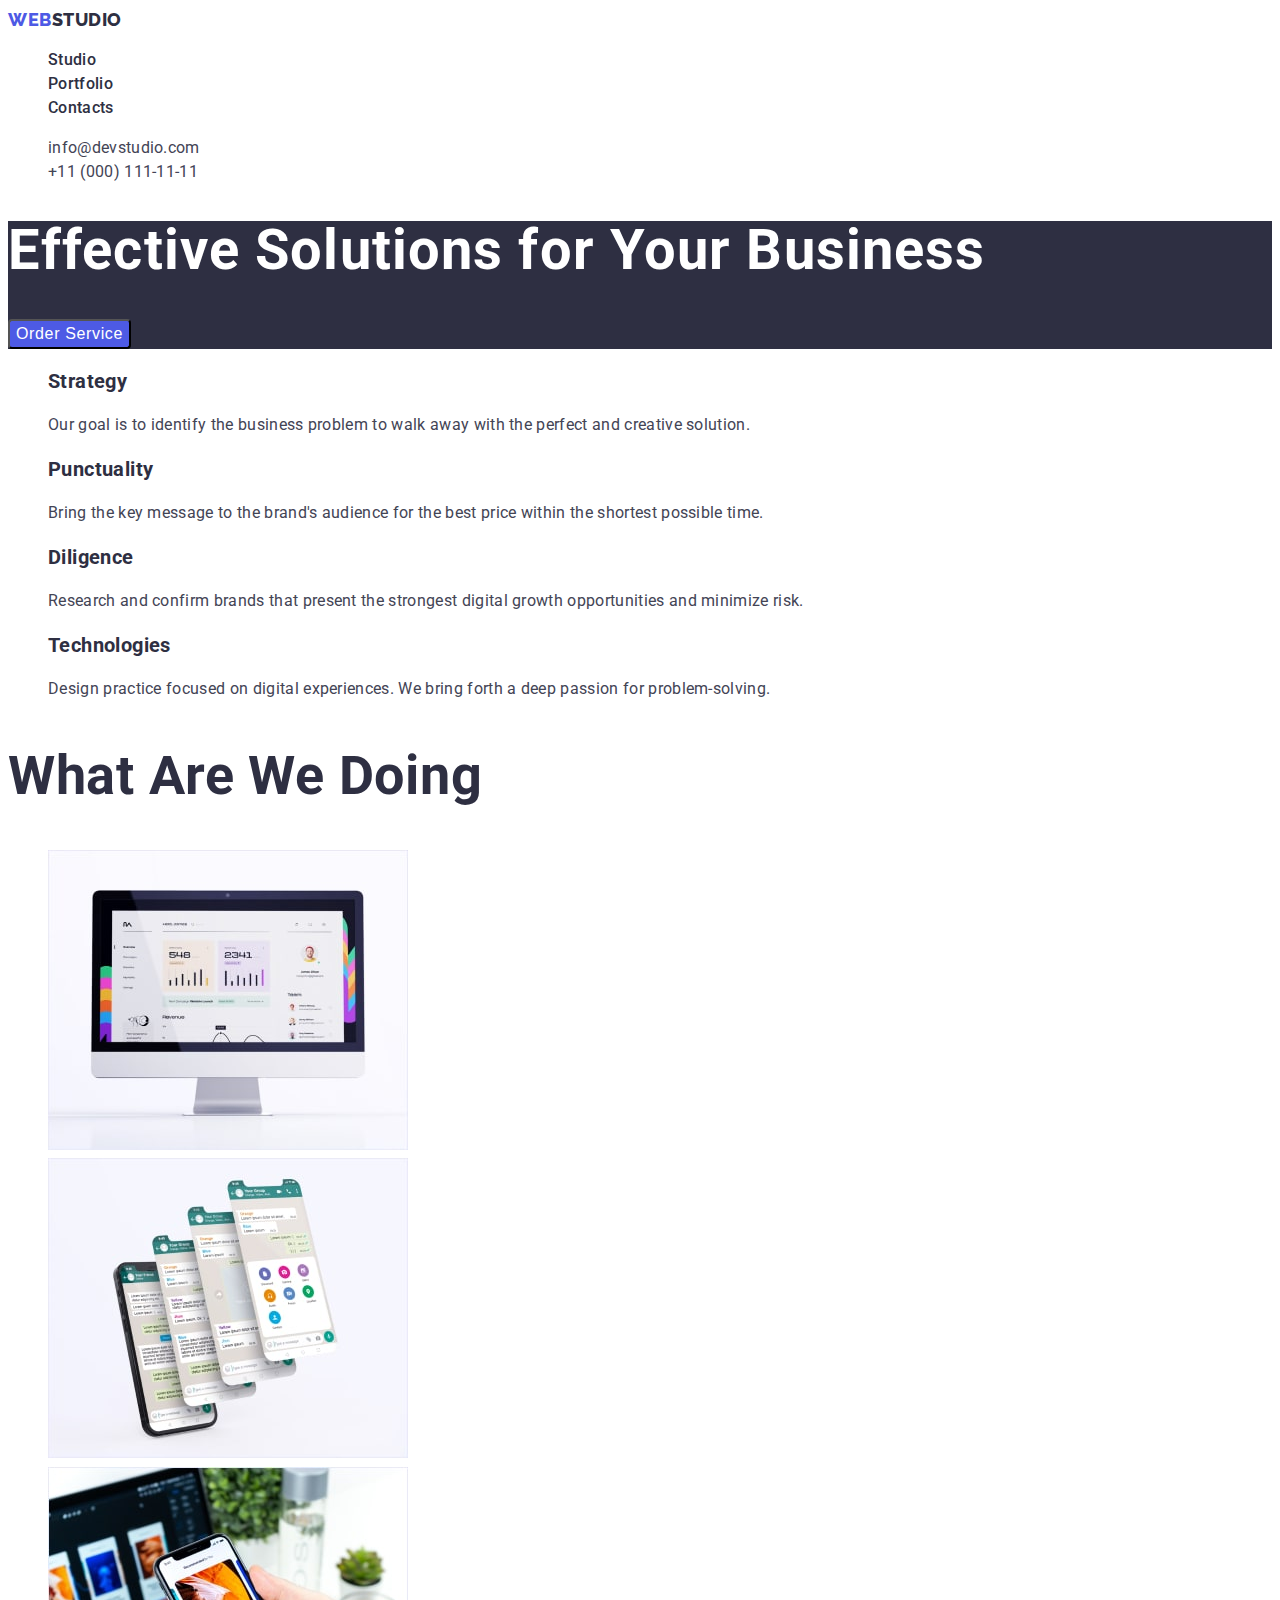
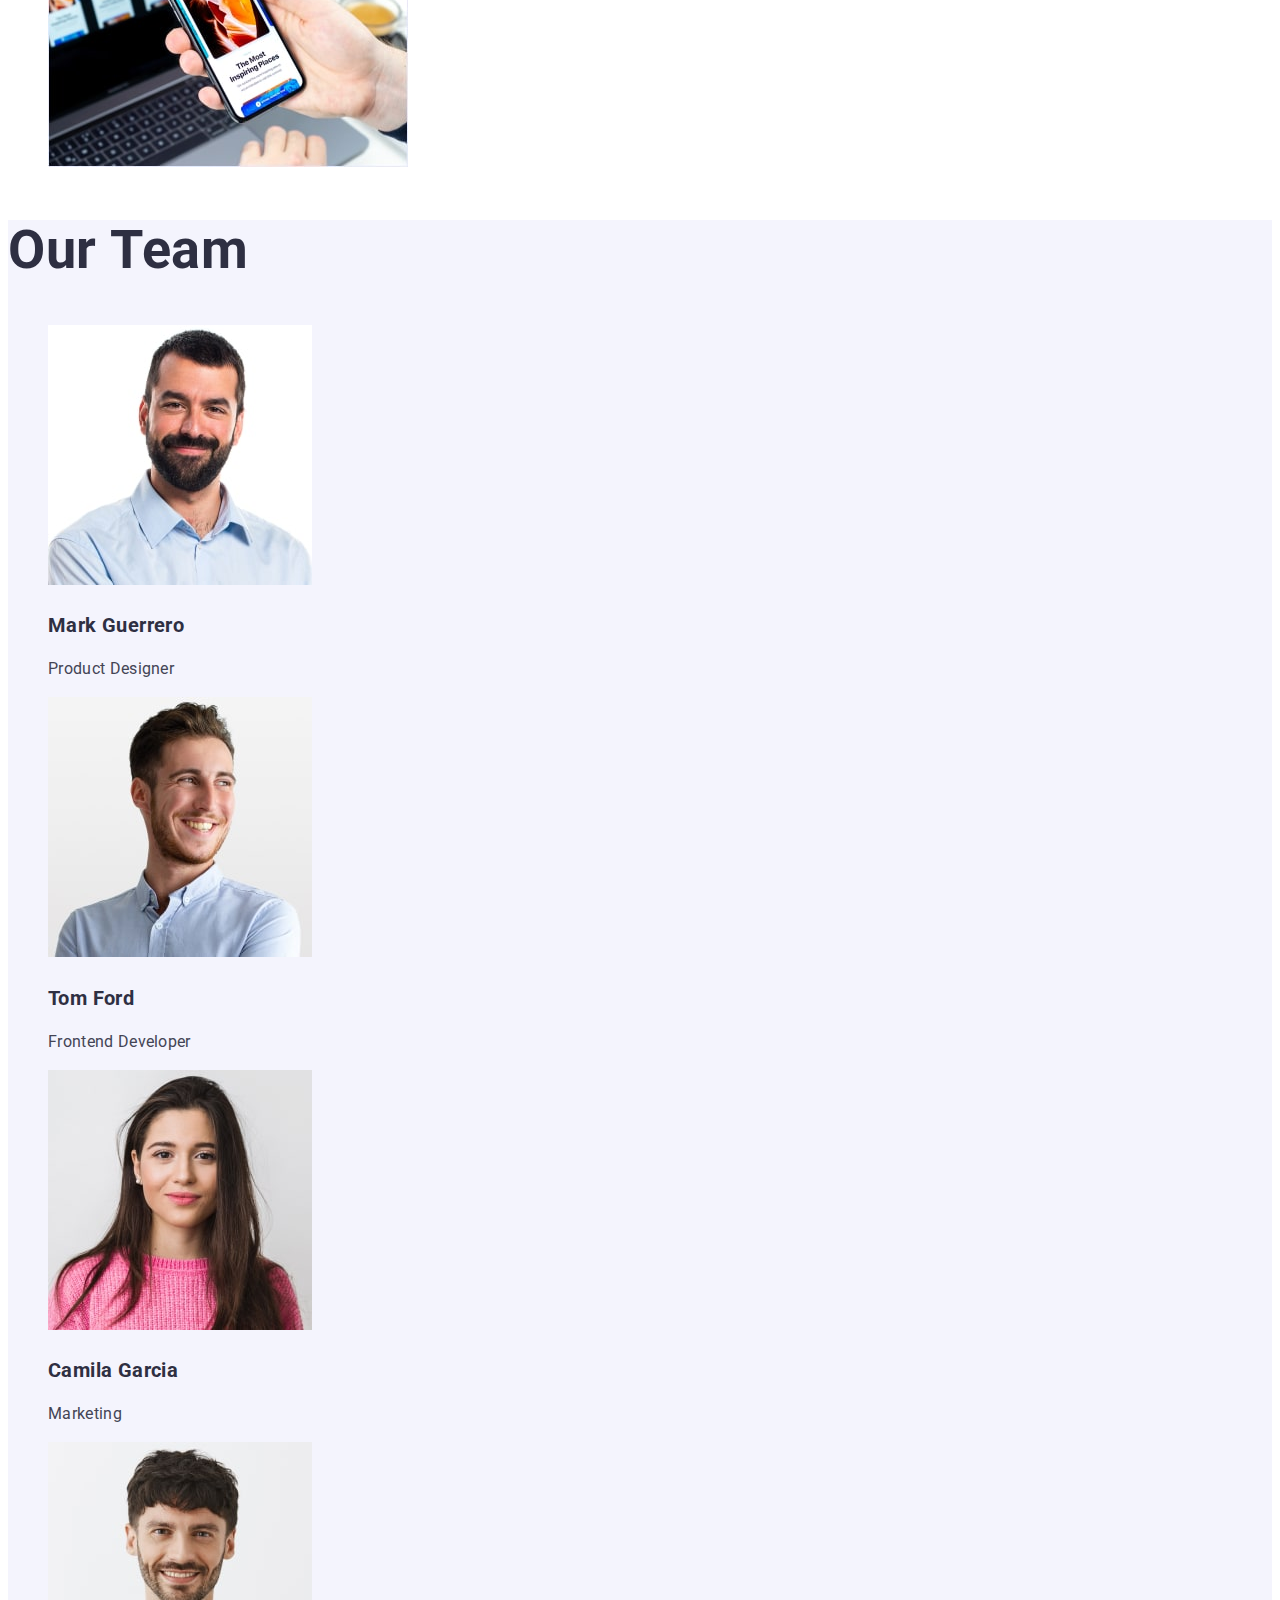
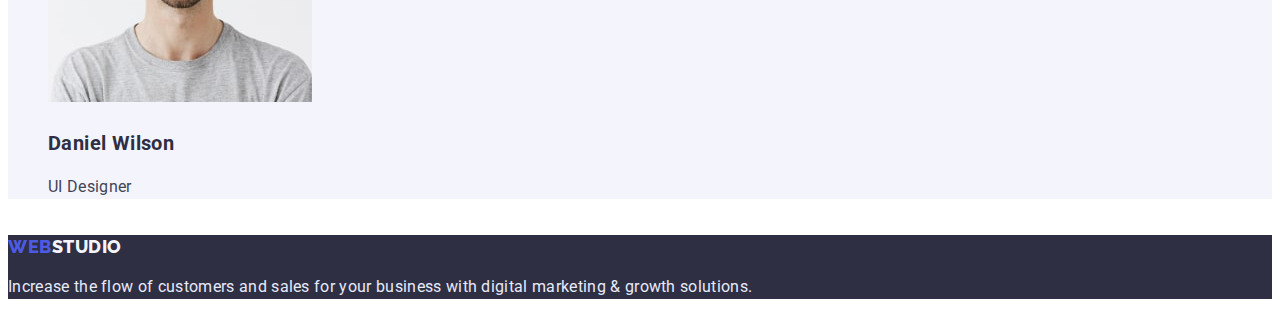
==== commit 21d3d442: "alternative description img fixed" ====
--- a/index.html
+++ b/index.html
@@ -8,7 +8,7 @@
     <link rel="preconnect" href="https://fonts.googleapis.com" />
     <link rel="preconnect" href="https://fonts.gstatic.com" crossorigin />
     <link
-      href="https://fonts.googleapis.com/css2?family=Roboto+Slab:wght@800&family=Roboto:wght@400;500;700;900&display=swap"
+      href="https://fonts.googleapis.com/css2?family=Raleway:wght@800&family=Roboto:wght@400;500;700;900&display=swap"
       rel="stylesheet"
     />
     <link rel="stylesheet" href="./css/styles.css" />
@@ -24,7 +24,7 @@
             <a class="header-link link" href="">Studio</a>
           </li>
           <li>
-            <a class="header-link link" href="">Portfolio</a>
+            <a class="header-link link" href="portfolio.html">Portfolio</a>
           </li>
           <li>
             <a class="header-link link" href="">Contacts</a>
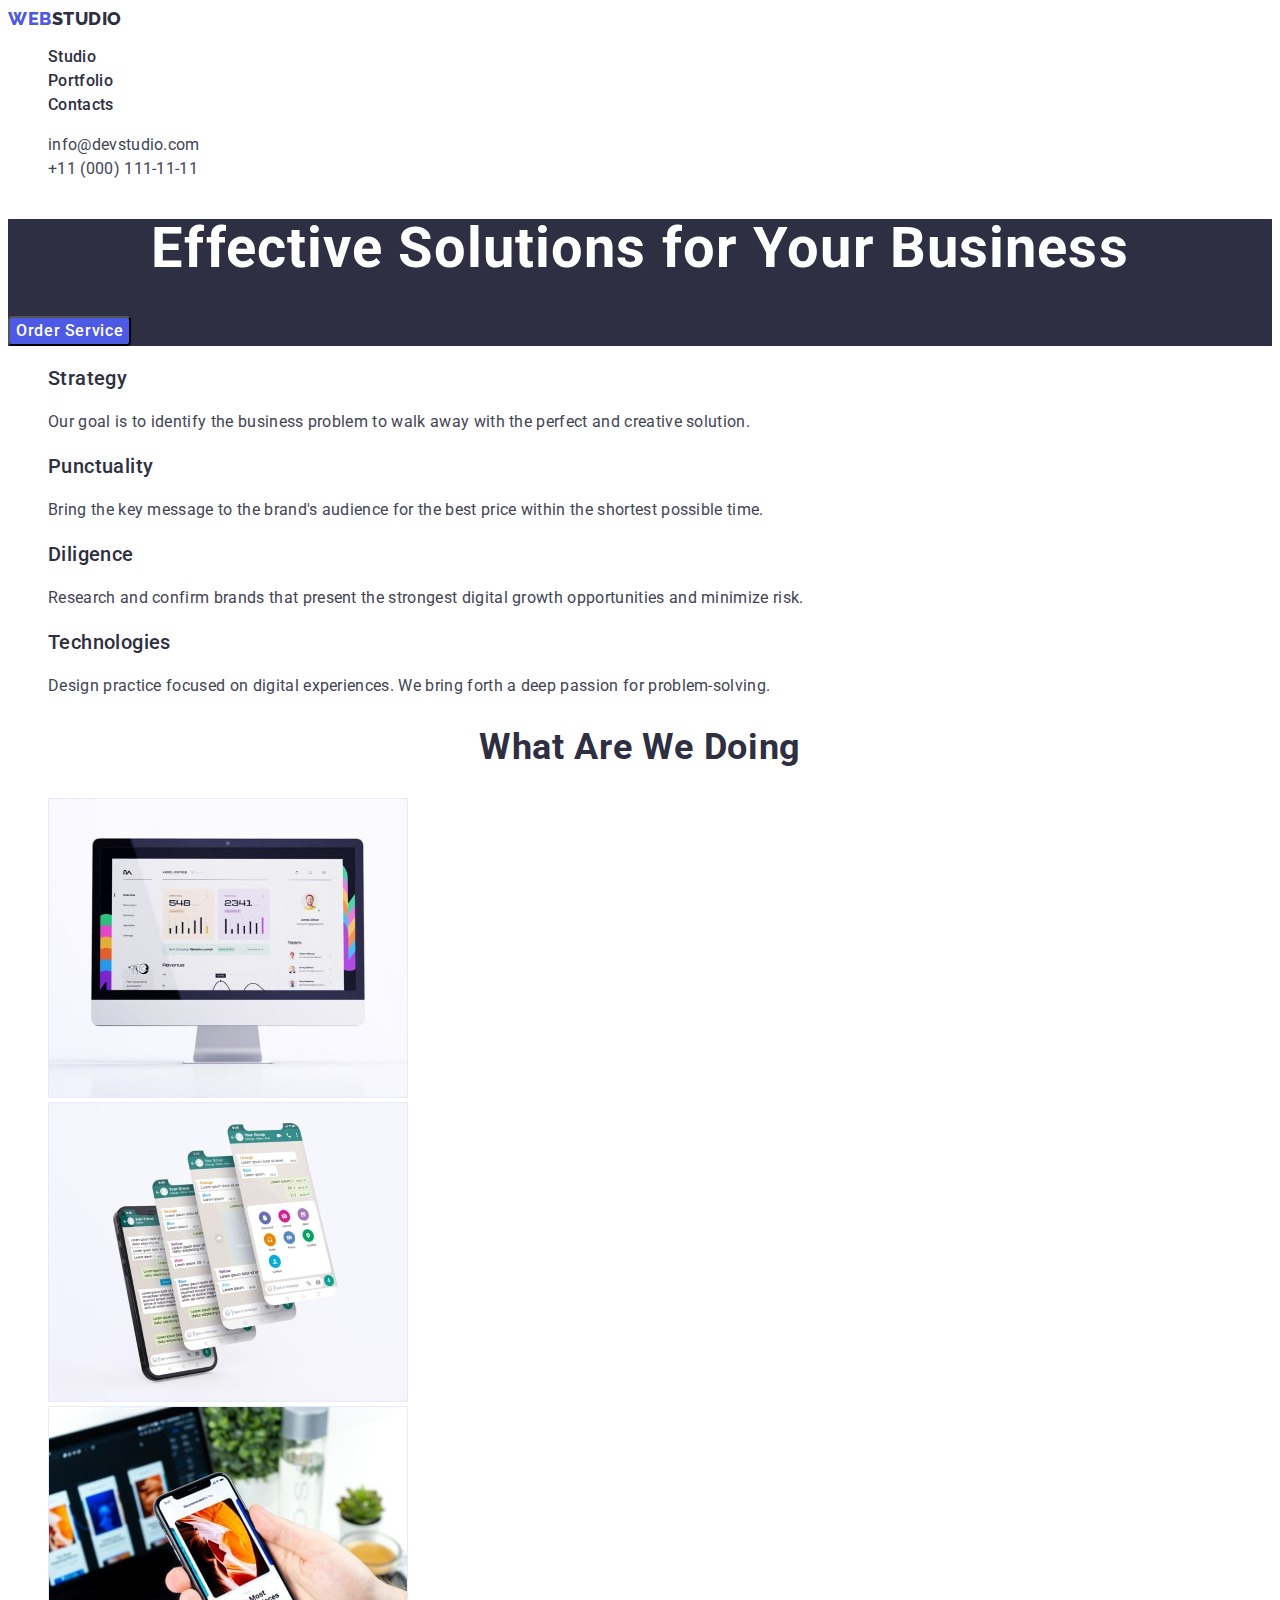
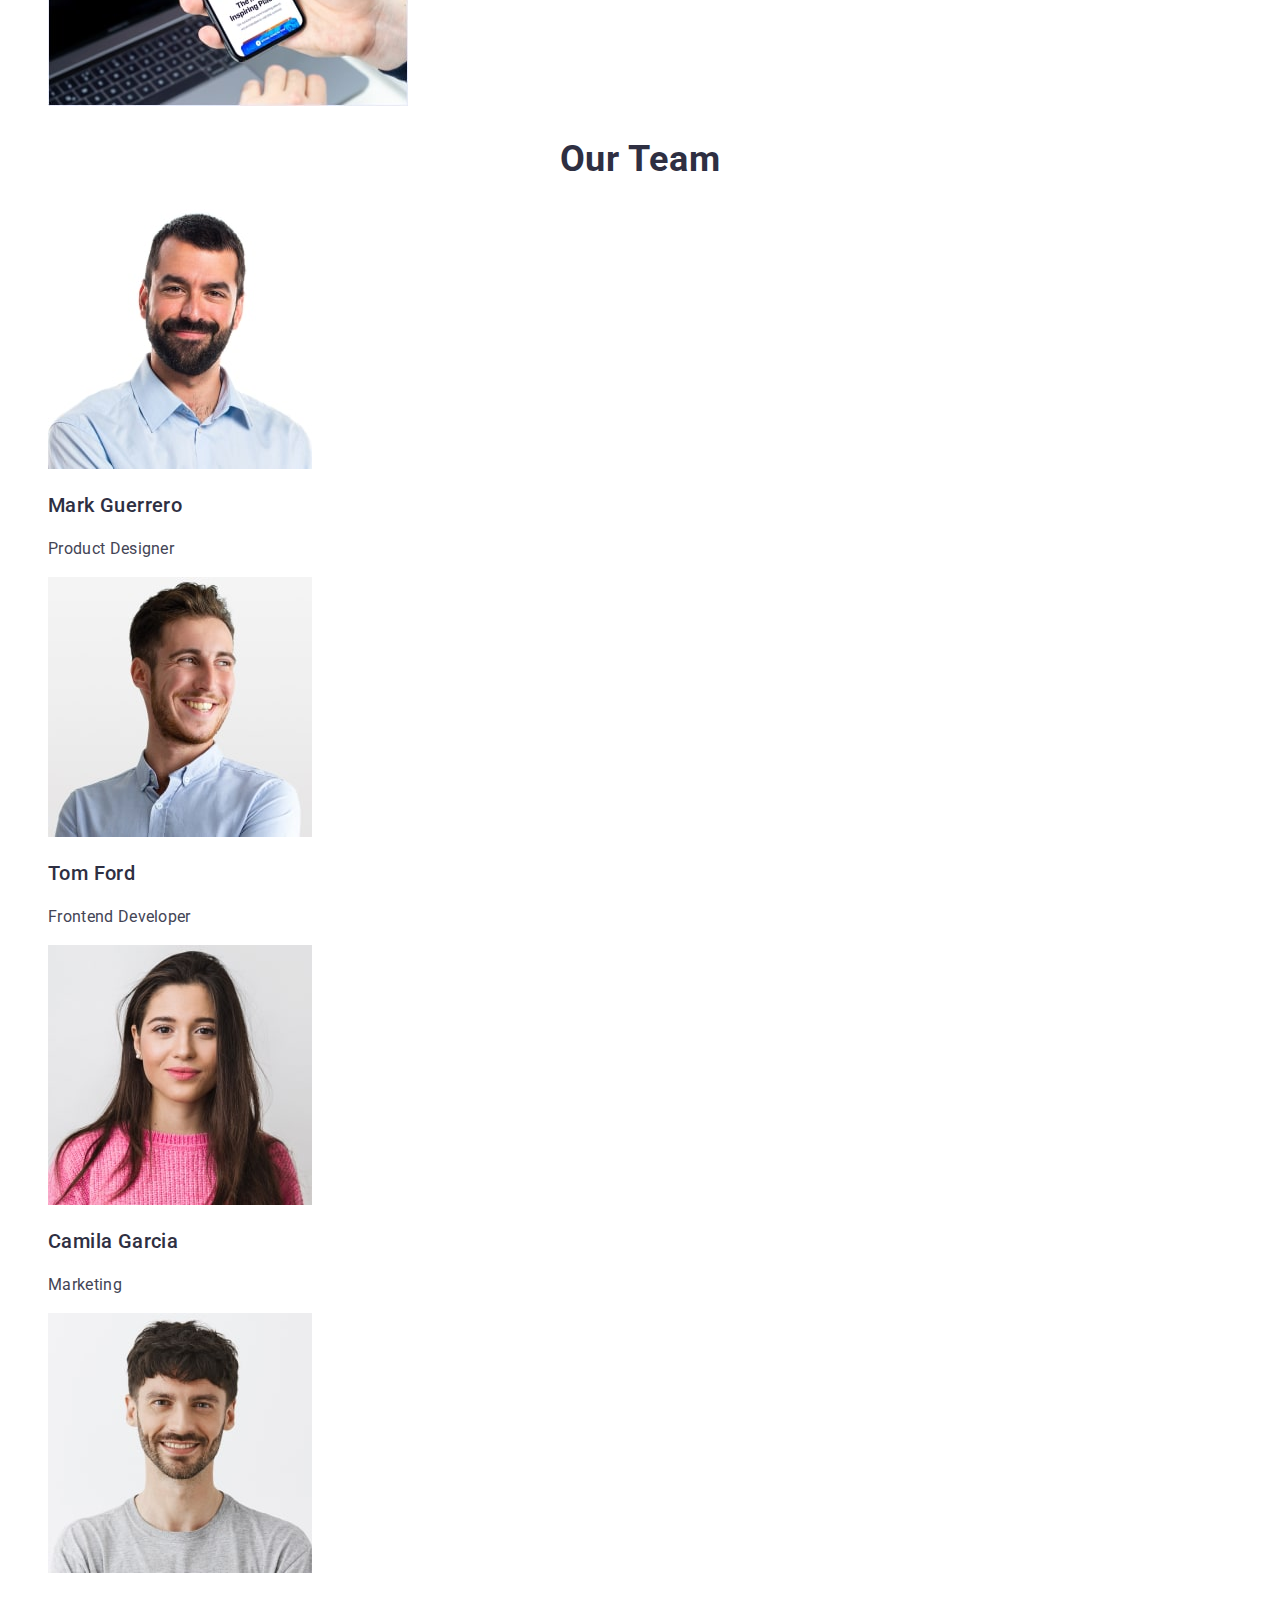
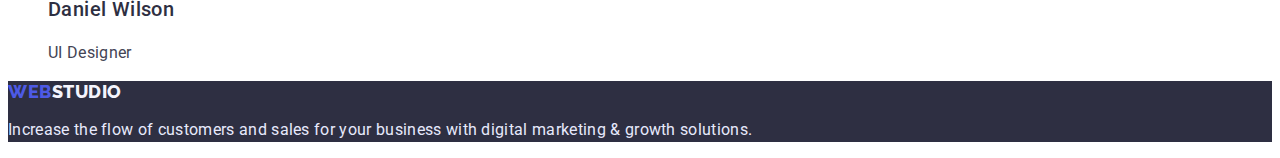
==== commit d671b81d: "fixed after 1-st cheking" ====
--- a/index.html
+++ b/index.html
@@ -21,17 +21,17 @@
         >
         <ul class="list">
           <li>
-            <a class="header-link link" href="">Studio</a>
+            <a class="header-link link" href="./index.html">Studio</a>
           </li>
           <li>
-            <a class="header-link link" href="portfolio.html">Portfolio</a>
+            <a class="header-link link" href="./portfolio.html">Portfolio</a>
           </li>
           <li>
             <a class="header-link link" href="">Contacts</a>
           </li>
         </ul>
       </nav>
-      <address>
+      <address class="header-address">
         <ul class="list">
           <li>
             <a class="address-link link" href="mailto:info@devstudio.com"
@@ -55,31 +55,31 @@
 
       <!-- Our advantages -->
       <section class="advantages">
-        <h2 hidden>Our advantages</h2>
+        <h2 class="top-advantages-title" hidden>Our advantages</h2>
         <ul class="list">
           <li>
-            <h3 class="advantages-title">Strategy</h3>
+            <h3 class="third-title-section">Strategy</h3>
             <p class="advantages-text">
               Our goal is to identify the business problem to walk away with the
               perfect and creative solution.
             </p>
           </li>
           <li>
-            <h3 class="advantages-title">Punctuality</h3>
+            <h3 class="third-title-section">Punctuality</h3>
             <p class="advantages-text">
               Bring the key message to the brand's audience for the best price
               within the shortest possible time.
             </p>
           </li>
           <li>
-            <h3 class="advantages-title">Diligence</h3>
+            <h3 class="third-title-section">Diligence</h3>
             <p class="advantages-text">
               Research and confirm brands that present the strongest digital
               growth opportunities and minimize risk.
             </p>
           </li>
           <li>
-            <h3 class="advantages-title">Technologies</h3>
+            <h3 class="third-title-section">Technologies</h3>
             <p class="advantages-text">
               Design practice focused on digital experiences. We bring forth a
               deep passion for problem-solving.
@@ -88,8 +88,8 @@
         </ul>
       </section>
       <!-- What are we doing -->
-      <section class="second-section-title">
-        <h2>What are we doing</h2>
+      <section>
+        <h2 class="second-title-section">What are we doing</h2>
         <ul class="list">
           <li>
             <img
@@ -118,8 +118,8 @@
         </ul>
       </section>
       <!-- Our team -->
-      <section class="team second-section-title">
-        <h2>Our Team</h2>
+      <section>
+        <h2 class="second-title-section">Our Team</h2>
         <ul class="list">
           <li>
             <img
@@ -128,7 +128,7 @@
               width="264"
               height="260"
             />
-            <h3 class="member-title">Mark Guerrero</h3>
+            <h3 class="third-title-section">Mark Guerrero</h3>
             <p class="member-text">Product Designer</p>
           </li>
           <li>
@@ -138,7 +138,7 @@
               width="264"
               height="260"
             />
-            <h3 class="member-title">Tom Ford</h3>
+            <h3 class="third-title-section">Tom Ford</h3>
             <p class="member-text">Frontend Developer</p>
           </li>
           <li>
@@ -148,7 +148,7 @@
               width="264"
               height="260"
             />
-            <h3 class="member-title">Camila Garcia</h3>
+            <h3 class="third-title-section">Camila Garcia</h3>
             <p class="member-text">Marketing</p>
           </li>
           <li>
@@ -158,7 +158,7 @@
               width="264"
               height="260"
             />
-            <h3 class="member-title">Daniel Wilson</h3>
+            <h3 class="third-title-section">Daniel Wilson</h3>
             <p class="member-text">UI Designer</p>
           </li>
         </ul>
@@ -166,8 +166,7 @@
     </main>
     <footer class="footer">
       <a class="logo link" href="./index.html">
-        <span class="web-footer-logo">Web</span
-        ><span class="studio-footer-logo">Studio</span></a
+        Web<span class="studio-footer-logo">Studio</span></a
       >
       <p class="footer-text">
         Increase the flow of customers and sales for your business with digital
--- a/css/styles.css
+++ b/css/styles.css
@@ -17,6 +17,7 @@
   font-weight: 500;
   font-style: normal;
   background-color: var(--color-white);
+  color: var(--color-slate);
 }
 
 .link {
@@ -29,10 +30,10 @@
 
 /* Logo */
 .logo {
-  font-family: 'Raleway';
+  font-family: 'Raleway', sans-serif;
   font-weight: 800;
   font-size: 18px;
-  line-height: 1.33;
+  line-height: 1.17;
   letter-spacing: 0.03em;
   text-transform: uppercase;
   color: var(--color-iris);
@@ -42,10 +43,10 @@
   color: var(--color-navy-blue);
 }
 
-.web-footer-logo,
+/* .web-footer-logo,
 .studio-footer-logo {
-  line-height: 1.16;
-}
+  line-height: 1.17;
+} */
 
 .studio-footer-logo {
   color: var(--color-cloud);
@@ -60,13 +61,15 @@
   color: var(--color-navy-blue);
 }
 
+.header-address {
+  font-style: normal;
+}
 .address-link {
-  font-style: normal;
   font-weight: 400;
   font-size: 16px;
   line-height: 1.5;
   letter-spacing: 0.02em;
-  color: var(--color-slate);
+  color: inherit;
 }
 .header-link:is(:hover, :focus),
 .address-link:is(:hover, :focus) {
@@ -83,16 +86,20 @@
   font-size: 56px;
   line-height: 1.07;
   letter-spacing: 0.02em;
+  text-align: center;
   color: var(--color-white);
 }
 
 .hero-btn {
+  font-family: inherit;
+  font-weight: inherit;
   background-color: var(--color-iris);
   font-size: 16px;
   line-height: 1.5;
   letter-spacing: 0.04em;
   color: var(--color-white);
   border-radius: 4px;
+  cursor: pointer;
 }
 
 .hero-btn:is(:hover, :focus) {
@@ -101,9 +108,8 @@
 
 /* Our advantages, team, portfolio */
 
-.advantages-title,
-.member-title,
-.portfolio-title {
+.third-title-section {
+  font-weight: inherit;
   font-size: 20px;
   line-height: 1.2;
   letter-spacing: 0.02em;
@@ -121,7 +127,7 @@
   font-size: 16px;
   line-height: 1.5;
   letter-spacing: 0.02em;
-  color: var(--color-slate);
+  color: inherit;
 }
 
 /* What are we doing, Our team */
@@ -129,11 +135,12 @@
   background-color: var(--color-cloud);
 }
 
-.second-section-title {
+.second-title-section {
   font-weight: 700;
   font-size: 36px;
-  line-height: 1.1;
+  line-height: 1.11;
   letter-spacing: 0.02em;
+  text-align: center;
   text-transform: capitalize;
   color: var(--color-navy-blue);
 }
@@ -166,6 +173,7 @@
   color: var(--color-iris);
   border: 1px solid var(--color-cornflower);
   border-radius: 4px;
+  cursor: pointer;
 }
 
 .filter-btn:is(:hover, :focus) {
